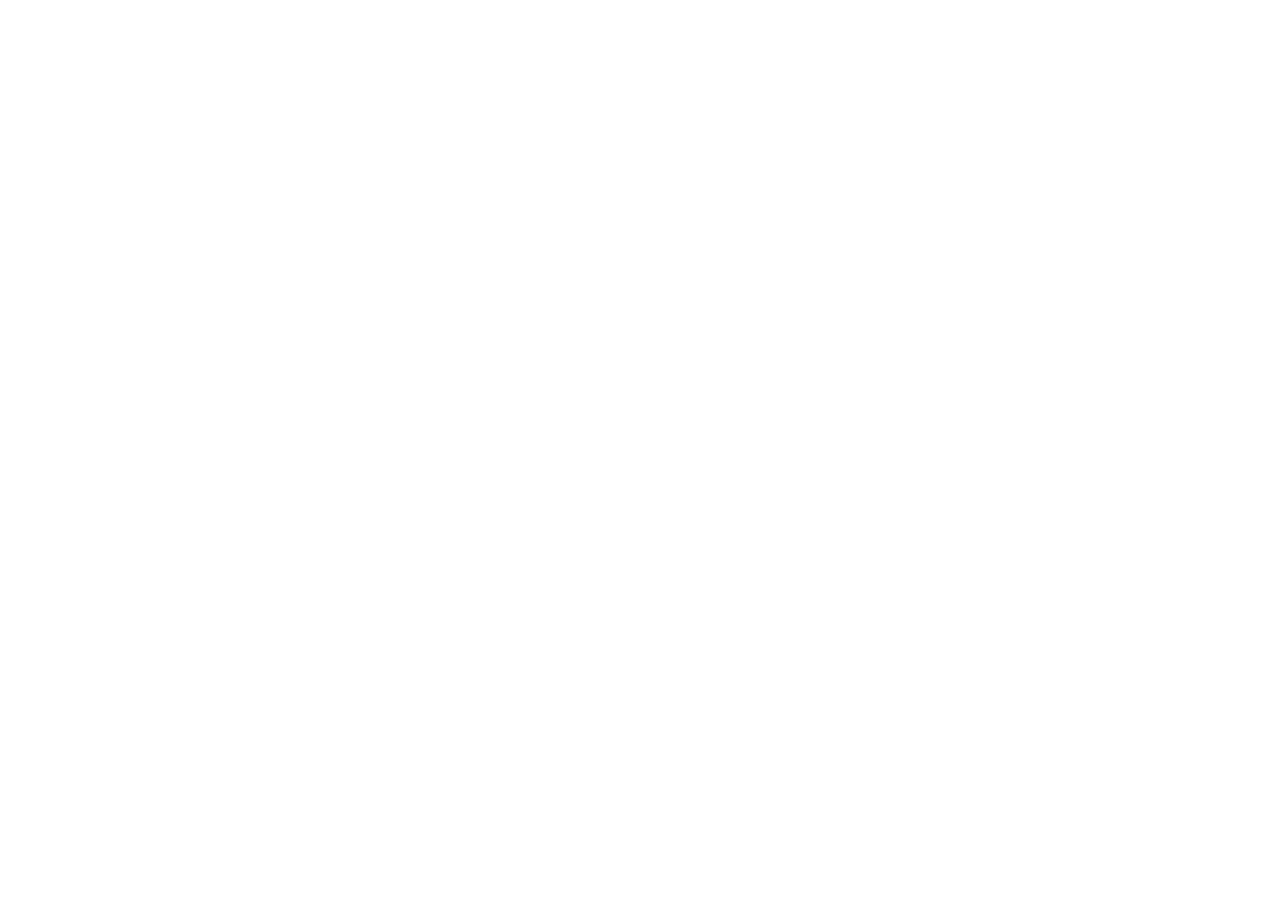
==== index.html @ 73c6495b "Open the live MenuCase site from GitHub Pages" ====
<!doctype html>
<html lang="ru">
<head>
  <meta charset="utf-8">
  <meta name="viewport" content="width=device-width, initial-scale=1">
  <title>MenuCase — электронное меню</title>
  <link rel="canonical" href="https://menu-scene-3d.giftedmodel4.chatgpt.site/">
  <meta http-equiv="refresh" content="0; url=https://menu-scene-3d.giftedmodel4.chatgpt.site/">
</head>
<body>
  <main>
    <h1>MenuCase</h1>
    <a href="https://menu-scene-3d.giftedmodel4.chatgpt.site/">Открыть электронное меню</a>
  </main>
</body>
</html>
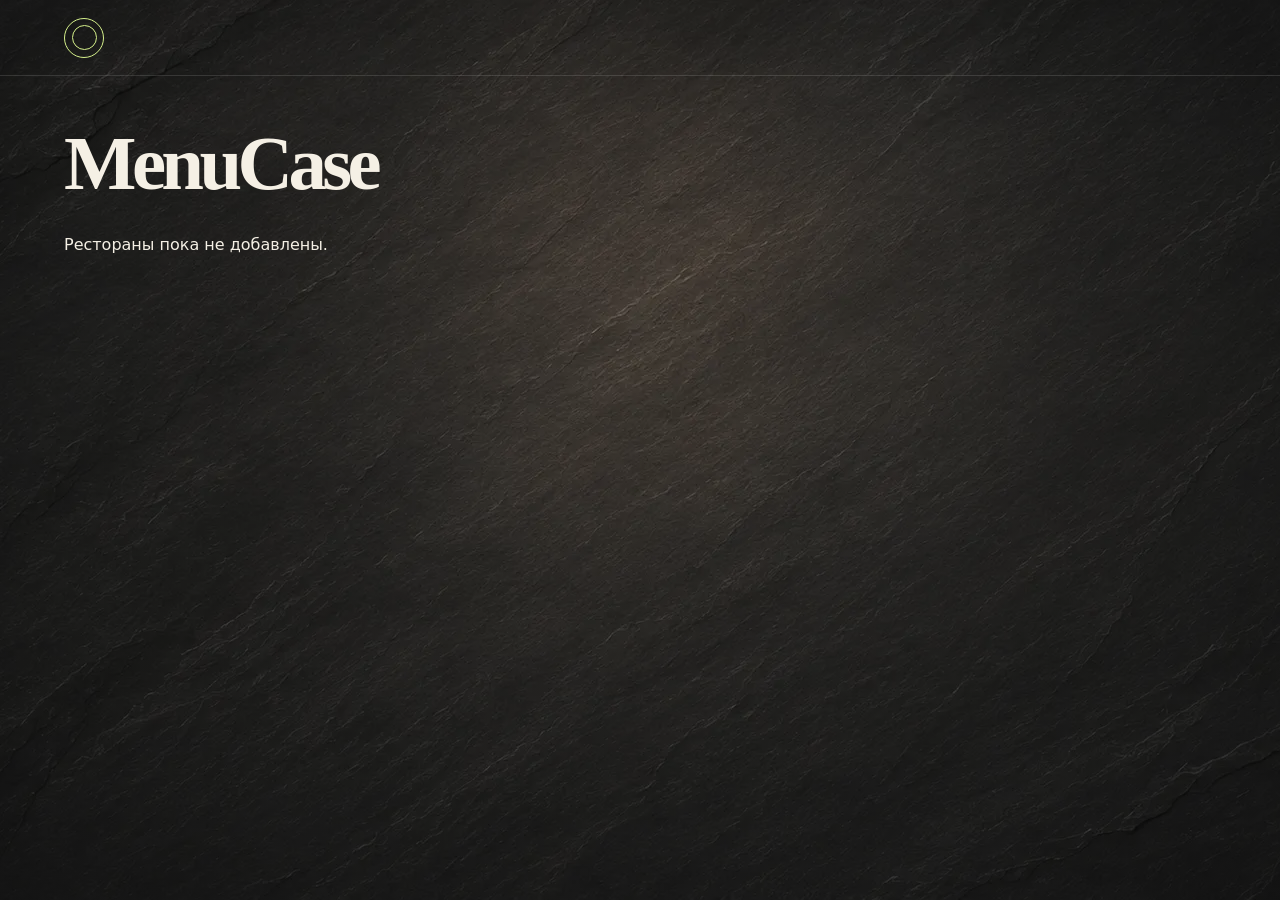
==== commit 082263c6: "Publish MenuCase as a static GitHub Pages site" ====
--- a/index.html
+++ b/index.html
@@ -1,16 +1,22 @@
 <!doctype html>
 <html lang="ru">
-<head>
-  <meta charset="utf-8">
-  <meta name="viewport" content="width=device-width, initial-scale=1">
-  <title>MenuCase — электронное меню</title>
-  <link rel="canonical" href="https://menu-scene-3d.giftedmodel4.chatgpt.site/">
-  <meta http-equiv="refresh" content="0; url=https://menu-scene-3d.giftedmodel4.chatgpt.site/">
-</head>
-<body>
-  <main>
-    <h1>MenuCase</h1>
-    <a href="https://menu-scene-3d.giftedmodel4.chatgpt.site/">Открыть электронное меню</a>
-  </main>
-</body>
+<meta charset="utf-8">
+<meta name="viewport" content="width=device-width, initial-scale=1">
+<meta name="description" content="Интерактивное меню блюд и напитков">
+<title>На столе · Интерактивное меню</title>
+<link rel="stylesheet" href="./public/style.css">
+<header><a class="brand" href="./" aria-label="MenuCase"><span class="brand-icon" aria-hidden="true"></span></a><div class="header-actions"><div class="language-picker"><img id="language-flag" alt="" width="20" height="15"><span id="language-code" aria-hidden="true">RU</span><select id="language" aria-label="Язык"></select></div></div></header>
+<main>
+  <div class="top"><div class="menu-heading"><h1 id="restaurant">MenuCase</h1><p id="menu-title"></p></div><nav id="filters" aria-label="Разделы меню"></nav></div>
+  <nav id="subcategories" aria-label="Подкатегории блюд" hidden></nav>
+  <section class="stage" aria-label="Витрина меню" hidden>
+    <div id="rail" class="rail"></div>
+    <button class="step previous" id="previous" aria-label="Предыдущая позиция">‹</button>
+    <button class="step next" id="next" aria-label="Следующая позиция">›</button>
+  </section>
+  <section id="details" aria-live="polite" hidden></section>
+  <section id="directory" class="menu-directory" hidden></section>
+  <div id="menu-qr" class="menu-directory"></div>
+</main>
+<script type="module" src="./public/pages.js"></script>
 </html>
--- a/public/style.css
+++ b/public/style.css
@@ -0,0 +1,198 @@
+@import url('https://fonts.googleapis.com/css2?family=Golos+Text:wght@400;500;600;700&family=Playfair+Display:ital,wght@0,600;1,600&display=swap');
+:root{color-scheme:dark;--ink:#f5f0e5;--muted:#bdb8a9;--accent:#d5f08b;--base:#181818}
+*{box-sizing:border-box}
+body{margin:0;min-height:100vh;color:var(--ink);font:1rem 'Golos Text',system-ui,sans-serif;background:radial-gradient(ellipse at 50% 40%,#15130f30,#101010a8),url('./dark-slate.webp') center top/cover no-repeat var(--base)}
+header{height:76px;border-bottom:1px solid #ffffff20;display:flex;align-items:center;justify-content:space-between;padding:0 max(5vw,20px);direction:ltr}
+a{color:var(--accent)}
+.brand{display:inline-flex;align-items:center;flex:none;text-decoration:none;color:var(--accent)}
+.brand-icon{display:grid;place-items:center;width:40px;height:40px;border:1px solid currentColor;border-radius:50%}
+.brand-icon::after{content:"";width:23px;height:23px;border:1px solid currentColor;border-radius:inherit}
+.header-actions{display:flex;align-items:center;gap:8px}.header-actions button{white-space:nowrap}
+.language-picker{position:relative;display:flex;align-items:center;justify-content:center;gap:.55em;border-radius:999px;border:1px solid #ffffff36;padding:.75rem .85rem;font-weight:600;direction:ltr}
+.language-picker::after{content:"";width:.44em;height:.44em;border-right:1.5px solid currentColor;border-bottom:1.5px solid currentColor;transform:translateY(-.1em) rotate(45deg)}
+.language-picker:focus-within{outline:2px solid var(--accent);outline-offset:4px}
+.language-picker select{position:absolute;inset:0;height:100%;opacity:0;cursor:pointer}
+.language-picker option{background:#252820;color:var(--ink)}
+.language-picker img{object-fit:cover;border-radius:2px;box-shadow:0 0 0 1px #ffffff24}
+.stage{direction:ltr}
+html[dir=rtl] .dish-figure{direction:ltr}
+html[dir=rtl] .ingredient-marker{direction:rtl}
+.brand.has-logo{min-width:0;margin-inline-end:10px}.brand.has-logo .brand-icon{display:none}
+.brand img{display:block;max-width:min(156px,28vw);max-height:46px;object-fit:contain}
+.logo-preview{display:block;margin:12px 0;max-width:min(220px,100%);max-height:110px;object-fit:contain}
+@media(max-width:650px){header{height:auto;min-height:76px;flex-wrap:wrap;padding-block:12px;gap:8px}.header-actions{flex-wrap:wrap;gap:5px}.header-actions button,.language-picker{font-size:.875rem;padding:.6rem .65rem}}
+button,input,select,textarea{font:inherit}button{cursor:pointer;border:0;border-radius:999px;padding:.75rem 1.1rem;background:var(--accent);color:#192016;font-weight:600}.quiet,.filters button{background:transparent;border:1px solid #ffffff36;color:var(--ink)}button:focus-visible,a:focus-visible{outline:2px solid var(--accent);outline-offset:4px}
+main{max-width:1400px;margin:auto}.top{display:flex;align-items:end;justify-content:space-between;gap:1rem;padding:clamp(26px,4vw,50px) max(5vw,20px) 0}
+.eyebrow{letter-spacing:.16em;color:var(--accent);font-size:.875rem;text-transform:uppercase;margin:0 0 10px}
+.menu-heading{min-width:0}
+#restaurant{font-size:clamp(3.1rem,6vw,6rem);overflow-wrap:anywhere}
+#menu-title{margin:.6rem 0 0;color:var(--accent);font-size:clamp(1rem,1.65vw,1.35rem);line-height:1.35}
+h1,h2{font-family:'Playfair Display',Georgia,serif;font-weight:600;margin:0}h1{font-size:clamp(2.7rem,6vw,6rem);line-height:.98;letter-spacing:-.06em}h1 em{color:var(--accent)}
+#filters{display:flex;flex-wrap:nowrap;align-items:center;gap:.5rem;max-width:100%;min-width:0;overflow-x:auto;padding:4px}
+#filters button{flex:none;background:transparent;border:1px solid #ffffff36;color:var(--ink);white-space:nowrap}#filters button[aria-pressed=true]{background:var(--accent);color:#192016;border-color:transparent}
+.stage{height:clamp(260px,32vw,390px);position:relative;overflow:hidden;touch-action:pan-y;perspective:950px;isolation:isolate}.stage::before{content:"";position:absolute;left:5%;right:5%;height:1px;top:74%;background:linear-gradient(90deg,transparent,#d5f08b45,transparent)}
+.rail{position:absolute;inset:0;transform-style:preserve-3d}
+.card{position:absolute;top:50%;left:50%;width:clamp(175px,27vw,320px);aspect-ratio:1;padding:0;border-radius:50%;background:#424938;color:var(--ink);overflow:hidden;box-shadow:0 25px 55px #0008,inset 0 0 0 1px #ffffff38;transform:translate(-50%,-50%) translateX(calc(var(--offset)*clamp(112px,23vw,310px))) translateZ(calc(var(--distance)*-125px)) rotateY(calc(var(--offset)*-16deg));opacity:var(--opacity);transition:transform .65s cubic-bezier(.2,.75,.25,1),opacity .4s}
+.card img{display:block;width:100%;height:100%;object-fit:cover}.card span{position:absolute;inset:auto 0 13%;padding:.4rem;background:#151810db}.card:has(img) span{display:none}
+.step{position:absolute;z-index:2;top:50%;transform:translateY(-50%);width:48px;height:48px;padding:0;background:#1d211adf;border:1px solid #ffffff4d;color:var(--ink);font-size:1.65rem}.previous{left:5%}.next{right:5%}
+#details{text-align:center;padding:0 20px 38px;min-height:145px}#details h2{font-size:clamp(1.7rem,4vw,3.5rem)}#details p{color:var(--muted);margin:.6rem auto;max-width:48ch}.price{display:inline-block;margin-top:.5rem;color:var(--accent);font-weight:700}
+.row{display:flex;align-items:center;justify-content:space-between;gap:12px}.row{flex-wrap:wrap;padding:.75rem 0;border-bottom:1px solid #ffffff20}
+form{display:grid;gap:12px;margin:1rem 0}label{display:grid;gap:.35rem;color:var(--muted)}input,textarea,select{width:100%;padding:.7rem;background:#1b1d17;color:var(--ink);border:1px solid #ffffff40;border-radius:8px}#status{color:var(--accent);overflow-wrap:anywhere}small{color:var(--muted)}.actions{display:flex;gap:.5rem;flex-wrap:wrap}
+@media(max-width:650px){.top{align-items:start;flex-direction:column;gap:.9rem}#filters{gap:.35rem}#filters button{font-size:.875rem;padding:.6rem .75rem}.step{width:40px;height:40px}.card{width:clamp(165px,52vw,240px)}}
+@media(prefers-reduced-motion:reduce){.card{transition:none}}
+.card{overflow:visible;text-decoration:none;background:none;box-shadow:none;-webkit-user-drag:none;user-select:none}
+.card{transform:translate(-50%,-50%) translateX(calc(var(--offset)*clamp(112px,23vw,310px))) translateZ(calc(36px - var(--distance)*150px)) rotateY(calc(var(--offset)*-21deg)) rotateZ(calc(var(--offset)*4deg));transition:transform .72s cubic-bezier(.24,.72,.24,1),opacity .58s ease}
+.card-visual{position:relative;width:100%;height:100%;border-radius:50%;overflow:hidden;background:#424938;box-shadow:0 25px 55px #0009,inset 0 0 0 1px #ffffff38;transition:filter .3s}
+.card img{-webkit-user-drag:none}
+.card-visual{animation:plate-float 6s ease-in-out infinite}
+.card:hover .card-visual,.card:focus-visible .card-visual{filter:brightness(1.14)}
+@keyframes plate-float{0%,100%{transform:translateY(0) rotateZ(-1deg)}50%{transform:translateY(-11px) rotateZ(1.5deg)}}
+.dish-page{padding:clamp(24px,5vw,68px) max(5vw,20px)}
+.dish-page>a{display:inline-block;margin-bottom:clamp(18px,4vw,50px)}
+.dish-layout{display:grid;grid-template-columns:minmax(0,1.2fr) minmax(0,1fr);align-items:center;gap:clamp(28px,6vw,95px)}
+.dish-copy h1{font-size:clamp(2.7rem,5vw,5rem);letter-spacing:-.045em}
+.dish-copy h2{margin-top:1.65rem;font-size:1.5rem}
+.dish-copy p:not(.eyebrow){color:var(--muted);line-height:1.55}
+.ingredient-list{display:flex;flex-wrap:wrap;gap:.5rem;list-style:none;padding:0;margin:.75rem 0 0}
+.ingredient-list li{padding:.45rem .75rem;border:1px solid #ffffff38;border-radius:999px}
+.dish-figure{margin:0;position:relative;border-radius:clamp(18px,3vw,42px);box-shadow:0 22px 65px #0007;transform:perspective(950px) rotateX(var(--tilt-x,0deg)) rotateY(var(--tilt-y,0deg));transition:transform .35s ease-out}
+.dish-photo{overflow:hidden;border-radius:inherit;view-transition-name:dish-photo;background:#252820;animation:dish-reveal .86s cubic-bezier(.17,.82,.24,1) both}
+.dish-photo img{width:100%;height:auto;display:block;animation:dish-zoom 1.05s cubic-bezier(.16,1,.3,1) both}
+.dish-copy{animation:copy-rise .7s .2s cubic-bezier(.16,1,.3,1) both}
+.dish-layout:has(.dish-figure-marked){grid-template-columns:minmax(0,2fr) minmax(0,1fr);gap:clamp(24px,4vw,60px)}
+.dish-figure-marked{display:grid;grid-template-columns:minmax(0,22%) minmax(0,1fr) minmax(0,22%);gap:clamp(5px,1vw,14px);align-items:center;box-shadow:none}
+.dish-figure-marked .dish-photo{grid-column:2;grid-row:1;box-shadow:0 22px 65px #0007}
+.ingredient-edge{grid-row:1;align-self:stretch;display:flex;flex-direction:column;justify-content:space-evenly;gap:6px;padding-block:4px}
+.ingredient-edge-left{grid-column:1;align-items:flex-end}
+.ingredient-edge-right{grid-column:3;align-items:flex-start}
+.ingredient-marker{z-index:2;max-width:100%;color:#1a2016;background:var(--accent);border-radius:10px;padding:.35rem clamp(.25rem,1vw,.55rem);text-align:center;overflow-wrap:anywhere;font-size:clamp(.8125rem,1.3vw,1rem);font-weight:700;box-shadow:0 3px 12px #0007;animation:marker-in .45s calc(.78s + var(--marker-delay)) both}
+.ingredient-guides{position:absolute;inset:0;width:100%;height:100%;z-index:1;pointer-events:none;overflow:visible}
+.ingredient-guide{animation:guide-in .45s calc(.78s + var(--marker-delay)) both}
+.ingredient-guide line{stroke:var(--accent);stroke-width:1.25}
+.ingredient-guide circle{fill:var(--accent);stroke:#202417;stroke-width:1.25}
+@keyframes guide-in{from{opacity:0}to{opacity:1}}
+@keyframes dish-reveal{
+  0%{clip-path:circle(7% at 50% 53%);transform:perspective(900px) rotateY(-27deg) rotateZ(-7deg) scale(.79)}
+  62%{clip-path:circle(62% at 50% 51%);transform:perspective(900px) rotateY(5deg) rotateZ(1deg) scale(1.025)}
+  100%{clip-path:circle(76% at 50% 50%);transform:none}
+}
+@keyframes dish-zoom{from{scale:1.5;rotate:-9deg}to{scale:1;rotate:0deg}}
+@keyframes copy-rise{from{opacity:0;transform:translateY(24px)}to{opacity:1;transform:none}}
+@keyframes marker-in{from{opacity:0;scale:.72}to{opacity:1;scale:1}}
+@view-transition{navigation:auto}
+::view-transition-group(dish-photo){animation-duration:.75s;animation-timing-function:cubic-bezier(.2,.8,.24,1)}
+::view-transition-old(dish-photo),::view-transition-new(dish-photo){object-fit:cover;border-radius:clamp(18px,3vw,42px);overflow:hidden}
+.marker-editor{border-top:1px solid #ffffff30;padding-top:.75rem}
+.marker-editor h3{margin:.25rem 0}.marker-hint{color:var(--muted)}
+.marker-preview{position:relative;margin:.75rem 0;cursor:crosshair}
+.marker-preview img{width:100%;display:block;border-radius:12px}
+.editor-pin{position:absolute;transform:translate(-50%,-50%);pointer-events:none;background:var(--accent);color:#192016;font-weight:700;min-width:24px;height:24px;border-radius:20px;text-align:center;line-height:24px}
+@media(max-width:760px){.dish-layout,.dish-layout:has(.dish-figure-marked){grid-template-columns:1fr}.dish-figure{width:100%}}
+@media(prefers-reduced-motion:reduce){
+  @view-transition{navigation:none}
+  .card{transition:none}
+  .card-visual,.dish-photo,.dish-photo img,.dish-copy,.ingredient-marker,.ingredient-guide{animation:none}
+  .dish-figure{transform:none;transition:none}
+}
+
+
+.admin-mode .header-actions,.admin-mode .top,.admin-mode .stage,.admin-mode #details{display:none}
+.admin-page{width:min(100%,1100px);margin:auto;padding:clamp(24px,5vw,60px) clamp(16px,4vw,48px)}
+.admin-heading,.admin-toolbar,.admin-venue-links{display:flex;align-items:center;justify-content:space-between;gap:1rem;flex-wrap:wrap}
+.admin-heading{margin-bottom:1.4rem}
+.admin-heading h1{font-size:clamp(2.25rem,6vw,4.5rem);overflow-wrap:anywhere}
+#admin-account{align-items:center;overflow-wrap:anywhere}
+.admin-venue-links{justify-content:flex-start;margin-bottom:1rem}
+.admin-nav{display:flex;gap:.25rem;overflow-x:auto;margin-bottom:1rem;padding:4px;border:1px solid #ffffff28;border-radius:14px;background:#191b16}
+.admin-nav a{padding:.65rem clamp(.65rem,3vw,1.1rem);border-radius:10px;color:var(--ink);font-weight:600;text-decoration:none;white-space:nowrap}
+.admin-nav a[aria-current=page],.admin-primary{background:var(--accent);color:#192016}
+.admin-primary{display:inline-block;padding:.75rem 1.1rem;border-radius:999px;font-weight:600;text-decoration:none}
+.admin-card{padding:clamp(16px,3vw,32px);border:1px solid #ffffff28;border-radius:20px;background:#23251f;margin-bottom:1rem}
+.admin-card form{max-width:620px}
+.admin-card form button{justify-self:start}
+.admin-card h2{font-size:clamp(1.5rem,3vw,2rem);margin-bottom:.85rem}
+.admin-muted{color:var(--muted)}
+.admin-toolbar select{width:min(100%,235px)}
+.admin-items{list-style:none;padding:0;margin:1rem 0 0;display:grid;gap:.55rem}
+.admin-menu-qr{display:flex;align-items:center;flex-wrap:wrap;gap:1rem;margin-top:1.25rem;padding-top:1.25rem;border-top:1px solid #ffffff28}
+.admin-menu-qr img{display:block;width:min(100%,168px);height:auto;image-rendering:pixelated}
+.admin-menu-qr-copy{display:grid;gap:.6rem;justify-items:start;min-width:0;overflow-wrap:anywhere}
+.admin-menu-qr-copy :is(h3,p){margin:0}
+.admin-item{display:grid;grid-template-columns:60px minmax(0,1fr) auto auto;gap:clamp(.55rem,1.5vw,1rem);align-items:center;padding:.6rem;border-radius:14px;background:#1b1d17;border:1px solid #ffffff20}
+.admin-item-copy{display:grid;gap:.2rem;overflow-wrap:anywhere}
+.admin-item-copy span{font-size:.875rem}
+.admin-item-price{color:var(--accent);overflow-wrap:anywhere}
+.admin-thumb{display:block;width:60px;height:60px;object-fit:cover;border-radius:10px;background:#36392d}
+.admin-editor{margin:1rem 0;padding:1rem;border-radius:14px;border:1px solid #ffffff33;background:#1b1d17}
+.admin-editor h3{margin:0}
+.admin-editor input,.admin-editor textarea{background:#24271f}
+.admin-page #status:empty{margin:0}
+.admin-page #status:not(:empty){position:fixed;z-index:3;inset:auto 1rem 1rem auto;max-width:min(28rem,calc(100% - 2rem));margin:0;padding:.85rem 1rem;border:1px solid #ffffff45;border-radius:12px;background:#1b1d17;box-shadow:0 8px 24px #0008}
+@media(max-width:650px){
+  .admin-item{grid-template-columns:48px minmax(0,1fr) minmax(3.5rem,auto)}
+  .admin-item .actions{grid-column:2/-1}
+  .admin-item .actions button{font-size:.875rem;padding:.55rem .7rem}
+  .admin-thumb{width:48px;height:48px}
+}
+
+.restaurant-menu .brand img{width:60px;height:60px;max-height:none;border-radius:50%}
+.restaurant-menu .top{display:block;text-align:center}
+.restaurant-menu #filters{display:grid;grid-template-columns:repeat(3,minmax(0,1fr));gap:clamp(.4rem,4vw,3rem);width:min(100%,820px);margin:1.5rem auto 0;overflow:visible}
+.restaurant-menu #filters .featured-category{display:grid;justify-items:center;align-content:start;gap:clamp(.65rem,2vw,1.15rem);min-width:0;padding:0;border:0;border-radius:16px;background:transparent;color:var(--ink);white-space:normal}
+.featured-category-label{display:grid;place-items:center;width:100%;min-height:2.7em;padding:.45em .15em;border:1px solid #ffffff46;border-radius:999px;background:#191b16;font-size:clamp(.875rem,3vw,1.75rem);line-height:1.15;overflow-wrap:anywhere}
+.featured-category:is(:hover,[aria-pressed=true]) .featured-category-label{background:var(--accent);border-color:var(--accent);color:#192016}
+.featured-category-circle{display:block;width:min(100%,210px);aspect-ratio:1;overflow:hidden;border:1px solid #ffffff3d;border-radius:50%;background:#262921;box-shadow:0 12px 28px #0007}
+.featured-category-circle img{display:block;width:100%;height:100%;object-fit:cover;animation:rotate-category-photo 24s linear infinite}
+.featured-category:nth-child(2) img{animation-duration:30s}
+.featured-category:nth-child(3) img{animation-duration:28s}
+.featured-category:is(:hover,:focus-visible) img{animation-play-state:paused}
+@keyframes rotate-category-photo{to{transform:rotate(1turn)}}
+@media(prefers-reduced-motion:reduce){.featured-category-circle img{animation:none}}
+#subcategories:not([hidden]){display:flex;flex-wrap:wrap;justify-content:center;gap:.5rem;margin:1.15rem max(5vw,20px) 0;padding:.85rem 0;border-top:1px solid #ffffff25}
+#subcategories button{background:#22261d;border:1px solid #ffffff35;color:var(--ink);font-size:.875rem;padding:.55rem .8rem}
+#subcategories button[aria-pressed=true]{background:var(--accent);border-color:var(--accent);color:#192016}
+.restaurant-menu .card-visual:not(:has(img)){display:grid;place-items:center;background:radial-gradient(circle,#3a4432 0 64%,#4e5943 65% 67%,#282e22 68%)}
+.restaurant-menu .card-visual:not(:has(img)) span{position:static;display:block;max-width:74%;padding:0;text-align:center;background:none;font-size:clamp(.85rem,1.7vw,1.3rem);overflow-wrap:anywhere}
+.restaurant-menu .dish-layout:has(.dish-copy:only-child){grid-template-columns:minmax(0,740px)}
+
+.admin-toolbar input[type=search]{width:min(100%,270px)}
+.admin-editor label[hidden]{display:none}
+
+.restaurant-switch{display:flex;align-items:center;gap:.45rem}
+.restaurant-switch input{appearance:none;width:2.9rem;height:1.6rem;border:1px solid #ffffff60;border-radius:999px;padding:0;background:#55554b;display:grid;align-items:center;cursor:pointer}
+.restaurant-switch input::before{content:'';width:1.02rem;height:1.02rem;background:#fff;border-radius:50%;margin-inline-start:.23rem;transition:transform .16s}
+.restaurant-switch input:checked{background:#58732b}
+.restaurant-switch input:checked::before{transform:translateX(1.3rem)}
+.billing-days{display:grid;grid-template-columns:repeat(7,minmax(0,1fr));gap:.35rem;max-width:430px;text-align:center;margin:1rem 0}
+.billing-days button{min-height:2.4rem;padding:.3rem}
+.billing-days button[aria-pressed=true]{background:var(--accent);color:#181a11}
+.admin-card input[type=month]{max-width:235px}
+
+.venue-row[hidden]{display:none}
+
+.billing-view-day{position:relative;display:grid;place-items:center;min-height:2.4rem;border:1px solid #ffffff36;border-radius:999px}
+.billing-view-day[data-paid=true]{background:var(--accent);color:#181a11;font-weight:700}
+.billing-status-text{position:absolute;width:1px;height:1px;overflow:hidden;clip-path:inset(50%);white-space:nowrap}
+
+.nutrition-editor,.nutrition-values{display:grid;grid-template-columns:repeat(2,minmax(0,1fr));gap:.65rem}
+.nutrition-editor{min-inline-size:0;border:1px solid #ffffff36;border-radius:12px;padding:.75rem}
+.nutrition-editor legend{padding-inline:.35rem}
+.nutrition-values{margin:.7rem 0}
+.nutrition-values div{border:1px solid #ffffff36;border-radius:12px;padding:.6rem .75rem}
+.nutrition-values dt{color:var(--muted)}
+.nutrition-values dd{margin:.2rem 0 0;font-weight:600}
+
+.registration-phone{display:flex;align-items:center;gap:.5rem;direction:ltr}
+.registration-phone span{font-weight:700;color:var(--ink)}
+.registration-phone input{min-inline-size:0;flex:1}
+
+.sign-in-card{display:grid;gap:.75rem;max-width:540px}
+.sign-in-option{display:grid;gap:.24rem;text-align:center;text-decoration:none;border:1px solid #ffffff36;border-radius:16px;padding:.9rem;background:#191b16;color:var(--ink);font-weight:700}
+.sign-in-option:is(:disabled,[aria-disabled=true]){color:var(--muted);cursor:default}
+.sign-in-option small{font-weight:400}
+
+[hidden]{display:none!important}
+.menu-directory{margin:1.5rem max(5vw,20px)}
+.menu-directory:empty{display:none}
+.menu-directory ul{list-style:none;padding:0;display:grid;gap:.75rem}
+.menu-directory li a{display:block;border:1px solid #ffffff35;border-radius:14px;padding:.85rem 1rem}
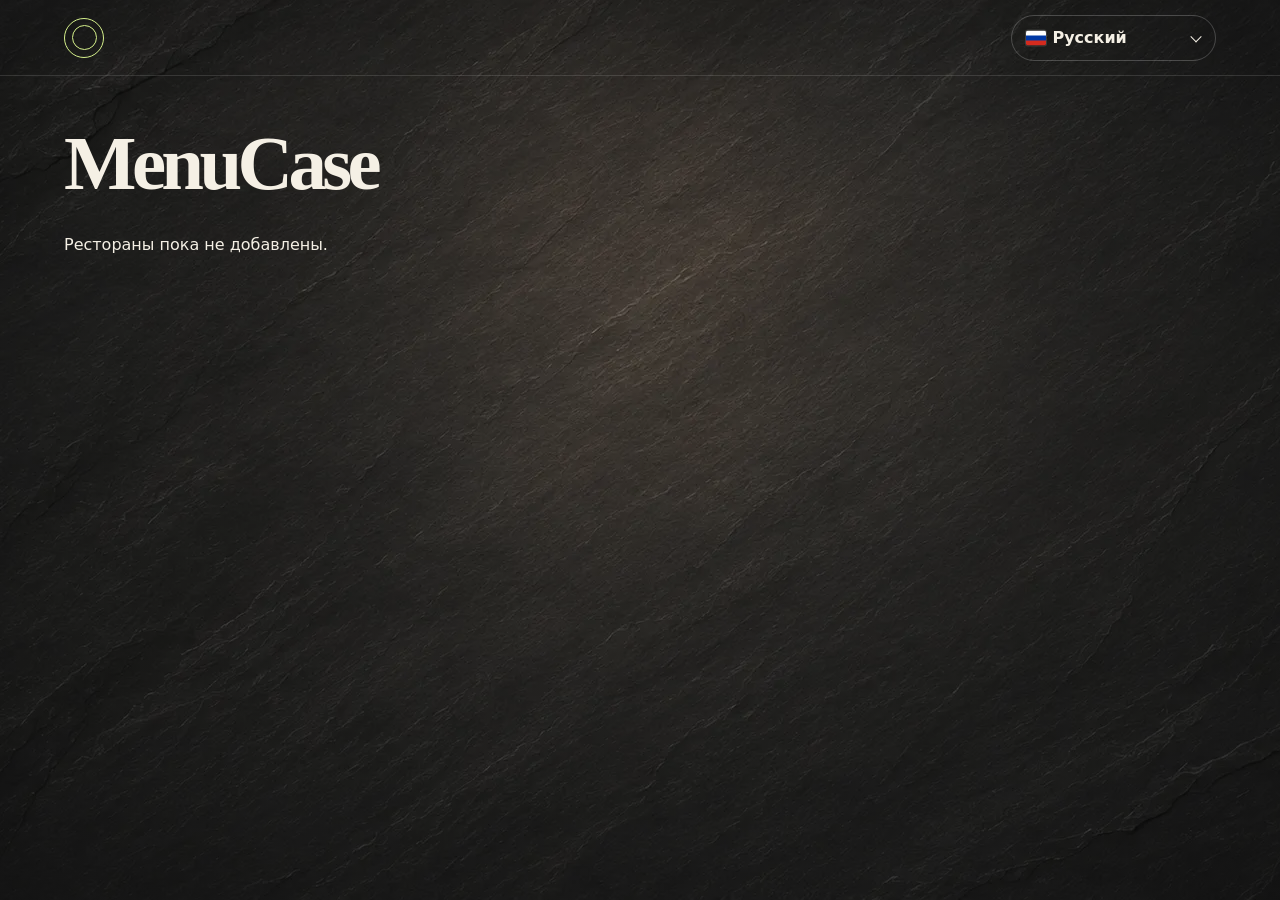
==== commit a0e3a508: "Make the MenuCase language control visible and clickable" ====
--- a/index.html
+++ b/index.html
@@ -4,8 +4,8 @@
 <meta name="viewport" content="width=device-width, initial-scale=1">
 <meta name="description" content="Интерактивное меню блюд и напитков">
 <title>На столе · Интерактивное меню</title>
-<link rel="stylesheet" href="./public/style.css">
-<header><a class="brand" href="./" aria-label="MenuCase"><span class="brand-icon" aria-hidden="true"></span></a><div class="header-actions"><div class="language-picker"><img id="language-flag" alt="" width="20" height="15"><span id="language-code" aria-hidden="true">RU</span><select id="language" aria-label="Язык"></select></div></div></header>
+<link rel="stylesheet" href="./public/style.css?v=language-2">
+<header><a class="brand" href="./" aria-label="MenuCase"><span class="brand-icon" aria-hidden="true"></span></a><div class="header-actions"><div class="language-picker pages-language-picker"><img id="language-flag" alt="" width="20" height="15"><select id="language" aria-label="Язык"></select></div></div></header>
 <main>
   <div class="top"><div class="menu-heading"><h1 id="restaurant">MenuCase</h1><p id="menu-title"></p></div><nav id="filters" aria-label="Разделы меню"></nav></div>
   <nav id="subcategories" aria-label="Подкатегории блюд" hidden></nav>
@@ -18,5 +18,5 @@
   <section id="directory" class="menu-directory" hidden></section>
   <div id="menu-qr" class="menu-directory"></div>
 </main>
-<script type="module" src="./public/pages.js"></script>
+<script type="module" src="./public/pages.js?v=language-2"></script>
 </html>
--- a/public/style.css
+++ b/public/style.css
@@ -196,3 +196,9 @@
 .menu-directory:empty{display:none}
 .menu-directory ul{list-style:none;padding:0;display:grid;gap:.75rem}
 .menu-directory li a{display:block;border:1px solid #ffffff35;border-radius:14px;padding:.85rem 1rem}
+
+.pages-language-picker{display:block;padding:0}
+.pages-language-picker img{position:absolute;inset-inline-start:.85rem;top:50%;transform:translateY(-50%);pointer-events:none}
+.pages-language-picker::after{position:absolute;inset-inline-end:.95rem;top:50%;pointer-events:none;transform:translateY(-65%) rotate(45deg)}
+.pages-language-picker select{position:static;min-height:44px;width:auto;max-width:calc(100vw - 116px);opacity:1;appearance:none;background:none;border:0;padding:.45rem 2.35rem .45rem 2.5rem;color:var(--ink);font-weight:600}
+.pages-language-picker select:focus{outline:none}
